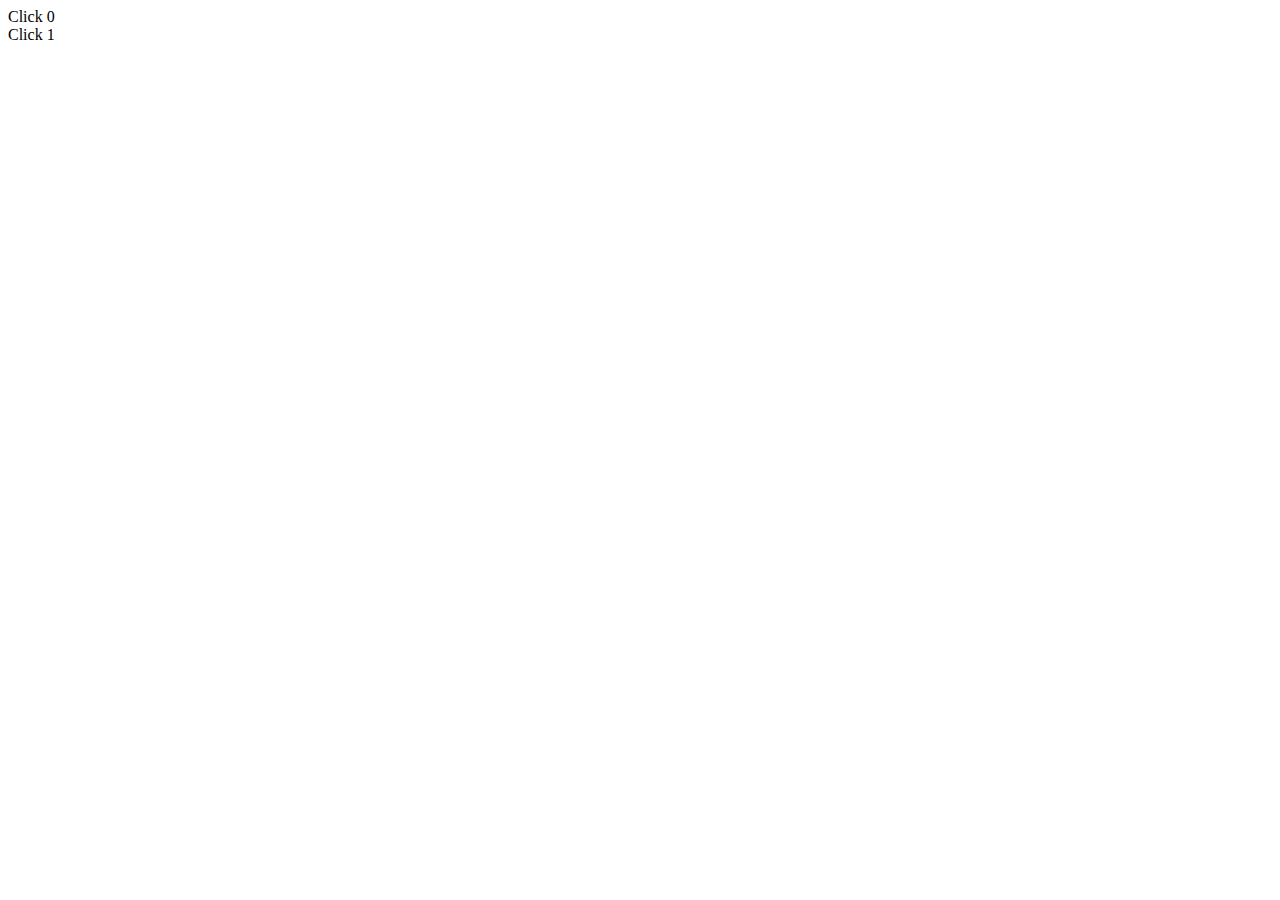
==== index.html @ 26f55554 "Create index.html" ====
<!DOCTYPE html>
<html lang="en">
<head>
    <meta charset="utf-8" />
    <title>JSON Sample</title>
</head>
<body>
	<div id="categorias"></div>
	<a class="categoria" rel="0">Click 0</a><br>
    <a class="categoria" rel="1">Click 1</a>
    <div id="subcategorias"></div>
    <div id="carreras"></div>
    <script src="http://code.jquery.com/jquery-1.7.1.min.js"></script>
	<script>
	$(function() {
		var jsonData;
		var jsonDataFac;

		function iniciar(callback) {
			$.getJSON('data.json', function(data) {
				callback(data);
			});
		}

		iniciar(function(data) {
			jsonData = data.categorias;
			jsonDataFac = data.facultades;

			var output = "<ul>";
			for (var i in jsonData) {
				output += "<li>" + jsonData[i].title + "</li>";
			}
			output += "</ul>";
			document.getElementById("categorias").innerHTML = output;

		});

		$("body").on("click", "a.categoria", function(event) {
			event.preventDefault();
			console.log($(this).attr("rel"));
			console.log(jsonData);
			console.log(jsonDataFac);

			var index = parseInt($(this).attr("rel"));
			var output = "<ul>";
			for (var i in jsonData) {
				output += "<li>" + jsonData[i].subCategorias[index].nombre + "</li>";
			}
			output += "</ul>";
			document.getElementById("subcategorias").innerHTML = output;

		});

	});
	</script>
    

</body>
</html>
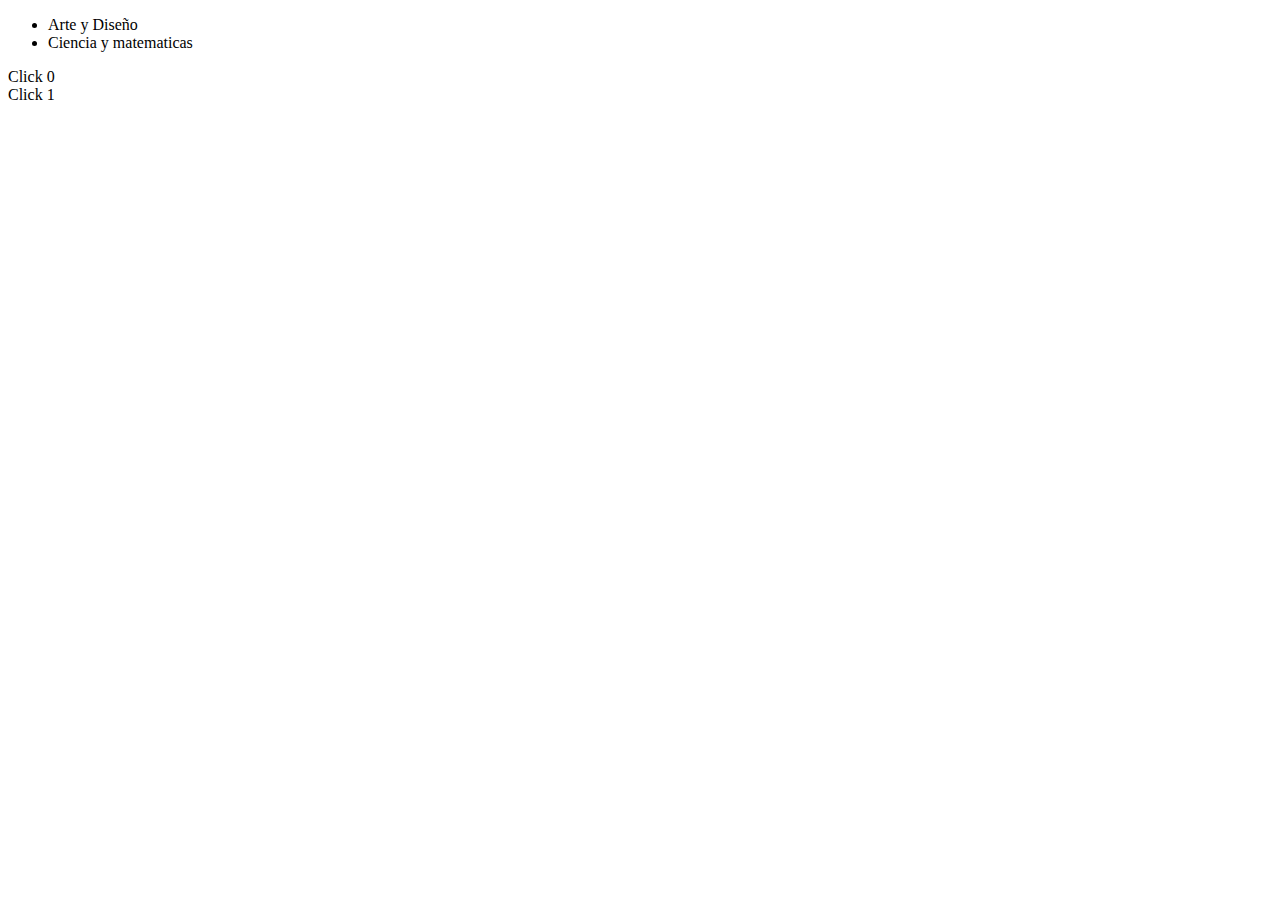
==== commit cde8f7cc: "Update index.html" ====
--- a/index.html
+++ b/index.html
@@ -2,16 +2,17 @@
 <html lang="en">
 <head>
     <meta charset="utf-8" />
-    <title>JSON Sample</title>
+    <title>JSON UNaM</title>
+    <script src="http://code.jquery.com/jquery-1.7.1.min.js"></script>
 </head>
 <body>
-	<div id="categorias"></div>
-	<a class="categoria" rel="0">Click 0</a><br>
-    <a class="categoria" rel="1">Click 1</a>
-    <div id="subcategorias"></div>
-    <div id="carreras"></div>
-    <script src="http://code.jquery.com/jquery-1.7.1.min.js"></script>
-	<script>
+<div id="categorias"></div>
+<a class="categoria" rel="0">Click 0</a><br>
+<a class="categoria" rel="1">Click 1</a>
+<div id="subcategorias"></div>
+<div id="carreras"></div>
+
+<script>
 	$(function() {
 		var jsonData;
 		var jsonDataFac;
@@ -52,8 +53,7 @@
 		});
 
 	});
-	</script>
-    
-
+</script>
+   
 </body>
 </html>
